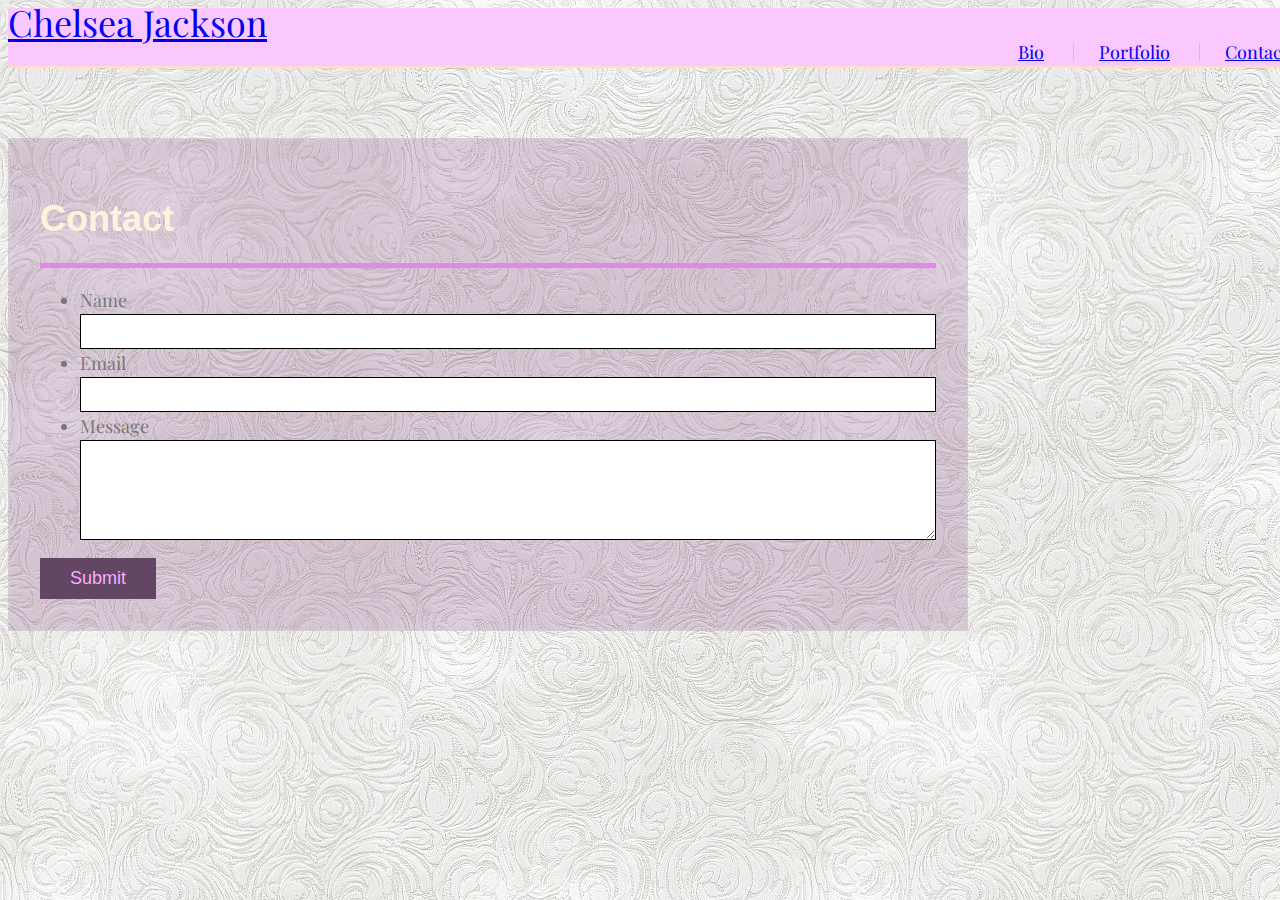
==== index.html @ b75c3d02 "added basic files" ====
<!DOCTYPE html>
<html lang="en">
    <head>
        <meta charset="UTF-8">
        <meta name="viewport" content="width=device-width, initial-scale=1.0">
        <meta http-equiv="X-UA-Compatible" content="ie=edge">
        <title>Contact</title>
        <link href="https://fonts.googleapis.com/css?family=Playfair+Display&display=swap" rel="stylesheet">
        <link rel="stylesheet" href="./css/style.css">
    </head>
    <body>
            <header id="header">
                    <div class="box">
                        <a href="basic-bio.html" id="me">Chelsea Jackson</a>
                        <nav>
                          <a href="basic-bio.html">Bio</a>
                          <a href="portfolio.html">Portfolio</a>
                          <a href="index.html">Contact</a>
                        </nav>
                      </div>
                </header>
            <div class="content">
                <section class="main">
                        <h1>Contact</h1>
                        <form id="form">
                                <ul>
                                    <li>
                                        <label for="name">Name</label>
                                        <input type="text" id="name" name="name" placeholder="" required="required">
                                    </li>
                                    <li>
                                        <label for="email">Email</label>
                                        <input type="email" id="email" name="email" placeholder="" required="required">
                                    </li>
                                    <li>
                                        <label for="message">Message</label>
                                        <textarea id="message" name="message" required="required"></textarea>
                                    </li>
                                </ul>
                                <input type="submit">
                            </form>
                </section>
            </div>
    </body>
</html>
---- css/style.css ----
body {
    font-family: 'Playfair Display', serif;
    line-height: 28px;
    font-size: 18px;
    color: #777777;
    background: url("./110099full\ \(1\).jpg");

}

* {
    box-sizing: border-box;
}

.container {
    width: 100%;
    max-width: 960px;
    margin: 0 auto;
    clear: both;
}
#me {
    font-family: 'Playfair Display', serif;
    font-size: 36px;
    padding-top: 50px;
}

h1,
h2,
h3,
p {
    margin-bottom: 10px;
}

p:last-child {
    margin-bottom: 0;
}

h1,
h2,
h3 {
    font-family: 'News Cycle', sans-serif;
    font-weight: 700;
    color: #fff1dd;
}

h1 {
    padding-bottom: 20px;
    font-size: 36px;
    line-height: 49px;
    border-bottom: 5px solid #e585ee;
}
h3 {

}

#header {
    position: fixed;
    z-index: 99;
    width: 100%;
    margin: 0 0 30px;
    overflow: auto;
    color: #fac8ff;
    background: #fac8ff;
    border-bottom: 2px solid rgb(255, 223, 193);
}

nav {
    float: right;
    margin-top: 30px;
}

nav a {
    display: inline-block;
    padding-left: 25px;
    margin-left: 25px;
    line-height: 18px;
    border-left: 1px solid rgb(240, 175, 207);
}

nav a:first-child {
    border-left: 0 none;
}

.content {
    padding-top: 130px;
    min-height: calc(100vh - 70px);
}

.main {
    float: left;
    width: 100%;
    max-width: 960px;
    padding: 30px;
    margin: 0 0 40px;
    background: rgba(126, 65, 126, 0.219);
    border: 2px dotted #d1d1d1;
}

#contact ul {
    margin-bottom: 10px;
}

#contact li {
    margin-bottom: 5px;
}

label,
input[type=text],
input[type=email],
textarea {
    display: block;
    width: 100%;
}

input[type=text],
input[type=email],
textarea {
    height: 35px;
    padding: 0 10px;
    font-size: 14px;
    border: 1px solid;
}

textarea {
    height: 100px;
}

input[type=submit] {
    padding: 10px 30px;
    font-size: 18px;
    color: #f8adff;
    cursor: pointer;
    background: #624664;
    border: 0 none;
}

.work {
    height: fit-content;
    width: fit-content;
    padding: 30px;
    margin: 0;
    background: rgba(126, 65, 126, 0.219);
    border: 2px dotted #d1d1d1;
}
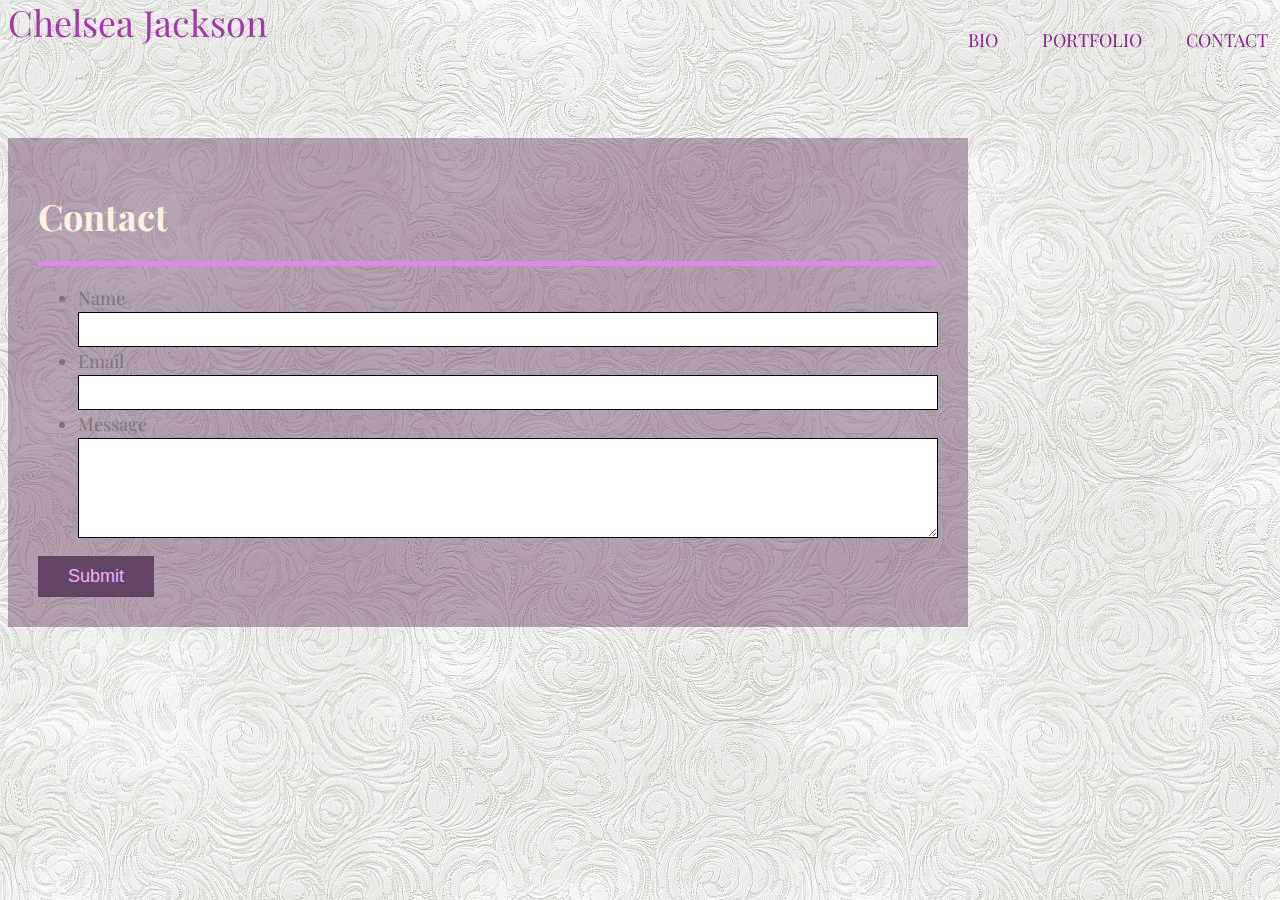
==== commit e8548301: "added more css and content to portfolio html, making each photo link enable" ====
--- a/index.html
+++ b/index.html
@@ -13,10 +13,12 @@
                     <div class="box">
                         <a href="basic-bio.html" id="me">Chelsea Jackson</a>
                         <nav>
-                          <a href="basic-bio.html">Bio</a>
-                          <a href="portfolio.html">Portfolio</a>
-                          <a href="index.html">Contact</a>
-                        </nav>
+                            <ul class="nav-names">
+                              <li><a href="basic-bio.html">BIO</a></li>
+                              <li><a href="portfolio.html">PORTFOLIO</a></li>
+                              <li><a href="index.html">CONTACT</a></li>
+                            </ul>
+                          </nav>
                       </div>
                 </header>
             <div class="content">
--- a/css/style.css
+++ b/css/style.css
@@ -1,12 +1,10 @@
-body {
+html {
     font-family: 'Playfair Display', serif;
     line-height: 28px;
     font-size: 18px;
     color: #777777;
     background: url("./110099full\ \(1\).jpg");
-
 }
-
 * {
     box-sizing: border-box;
 }
@@ -20,7 +18,12 @@
 #me {
     font-family: 'Playfair Display', serif;
     font-size: 36px;
-    padding-top: 50px;
+    margin-top: 50px;
+    text-decoration: none;
+    color: #a237ac;
+}
+#me:hover {
+    border: 2px solid  rgb(255, 223, 193); 
 }
 
 h1,
@@ -37,7 +40,6 @@
 h1,
 h2,
 h3 {
-    font-family: 'News Cycle', sans-serif;
     font-weight: 700;
     color: #fff1dd;
 }
@@ -47,9 +49,7 @@
     font-size: 36px;
     line-height: 49px;
     border-bottom: 5px solid #e585ee;
-}
-h3 {
-
+    font-family: 'Playfair Display', serif;
 }
 
 #header {
@@ -58,26 +58,24 @@
     width: 100%;
     margin: 0 0 30px;
     overflow: auto;
-    color: #fac8ff;
-    background: #fac8ff;
-    border-bottom: 2px solid rgb(255, 223, 193);
+}
+nav {
+    list-style: none;
+    float: right;
+}
+.nav-names li {
+    display: inline-block;
 }
 
-nav {
-    float: right;
-    margin-top: 30px;
+.nav-names li a {
+    color: #8d1a97;
+    text-decoration: none;
+    padding: 5px 20px;
+    font-size: 18px;
 }
 
-nav a {
-    display: inline-block;
-    padding-left: 25px;
-    margin-left: 25px;
-    line-height: 18px;
-    border-left: 1px solid rgb(240, 175, 207);
-}
-
-nav a:first-child {
-    border-left: 0 none;
+.nav-names li a:hover {
+    border: 2px solid  rgb(255, 223, 193);
 }
 
 .content {
@@ -89,12 +87,14 @@
     float: left;
     width: 100%;
     max-width: 960px;
+    height: fit-content;
     padding: 30px;
     margin: 0 0 40px;
-    background: rgba(126, 65, 126, 0.219);
-    border: 2px dotted #d1d1d1;
+    background: rgba(95, 49, 95, 0.418);
 }
-
+.main-section {
+    margin-top: 100px;
+}
 #contact ul {
     margin-bottom: 10px;
 }
@@ -138,6 +138,40 @@
     width: fit-content;
     padding: 30px;
     margin: 0;
-    background: rgba(126, 65, 126, 0.219);
-    border: 2px dotted #d1d1d1;
-}+    background: rgba(95, 49, 95, 0.418);
+}
+#trivia {
+    height: 35vh;
+}
+#psychic {
+    height: 35vh;
+}
+#train-schedule {
+    height: 35vh;
+}
+#crystal {
+    height: 35vh;
+}
+#powerful {
+    height: 35vh;
+}
+#negotiator {
+    height: 35vh;
+}
+p {
+    color: rgb(255, 255, 255);
+}
+@media (max-width: 960px) {
+  }
+  
+  @media screen and (max-width: 768px) {
+    #header {
+     float: left;
+    }
+  }
+  
+  @media (max-width: 560px) {
+    #header {
+      float: left;
+    }
+  }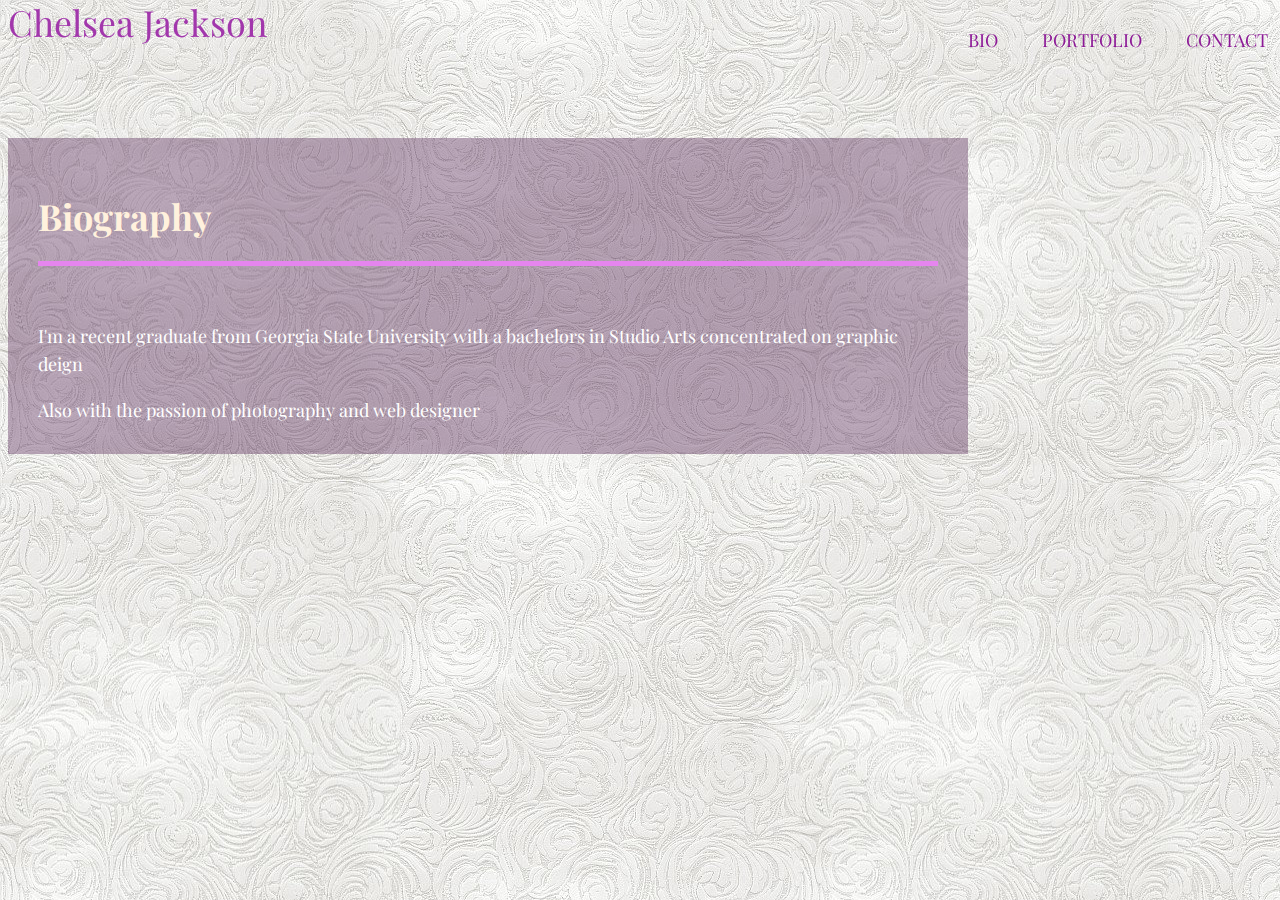
==== commit f1247023: "rename files" ====
--- a/index.html
+++ b/index.html
@@ -1,47 +1,36 @@
 <!DOCTYPE html>
 <html lang="en">
-    <head>
-        <meta charset="UTF-8">
-        <meta name="viewport" content="width=device-width, initial-scale=1.0">
-        <meta http-equiv="X-UA-Compatible" content="ie=edge">
-        <title>Contact</title>
-        <link href="https://fonts.googleapis.com/css?family=Playfair+Display&display=swap" rel="stylesheet">
-        <link rel="stylesheet" href="./css/style.css">
-    </head>
-    <body>
-            <header id="header">
-                    <div class="box">
-                        <a href="basic-bio.html" id="me">Chelsea Jackson</a>
-                        <nav>
-                            <ul class="nav-names">
-                              <li><a href="basic-bio.html">BIO</a></li>
-                              <li><a href="portfolio.html">PORTFOLIO</a></li>
-                              <li><a href="index.html">CONTACT</a></li>
-                            </ul>
-                          </nav>
-                      </div>
-                </header>
-            <div class="content">
-                <section class="main">
-                        <h1>Contact</h1>
-                        <form id="form">
-                                <ul>
-                                    <li>
-                                        <label for="name">Name</label>
-                                        <input type="text" id="name" name="name" placeholder="" required="required">
-                                    </li>
-                                    <li>
-                                        <label for="email">Email</label>
-                                        <input type="email" id="email" name="email" placeholder="" required="required">
-                                    </li>
-                                    <li>
-                                        <label for="message">Message</label>
-                                        <textarea id="message" name="message" required="required"></textarea>
-                                    </li>
-                                </ul>
-                                <input type="submit">
-                            </form>
-                </section>
-            </div>
-    </body>
+<head>
+  <meta charset="UTF-8">
+  <meta name="viewport" content="width=device-width, initial-scale=1.0">
+  <meta http-equiv="X-UA-Compatible" content="ie=edge">
+  <title>Chelsea's Bio</title>
+  <link href="https://fonts.googleapis.com/css?family=News+Cycle|Playfair+Display&display=swap" rel="stylesheet">
+  <link rel="stylesheet" href="./css/style.css">
+</head>
+<body>
+  <header id="header">
+      <div class="box">
+        <a href="index.html" id="me">Chelsea Jackson</a>
+        <nav>
+            <ul class="nav-names">
+              <li><a href="index.html">BIO</a></li>
+              <li><a href="portfolio.html">PORTFOLIO</a></li>
+              <li><a href="contact.html">CONTACT</a></li>
+            </ul>
+          </nav>
+        </div>
+  </header>
+
+  <div class="content">
+    <section class="main">
+      <h1>Biography</h1>
+      <img src="" id="image-me">
+      <p>I'm a recent graduate from Georgia State University with a bachelors in Studio Arts concentrated on graphic deign</p>
+      <p>Also with the passion of photography and web designer</p>
+    </section>
+  </div>
+
+
+</body>
 </html>